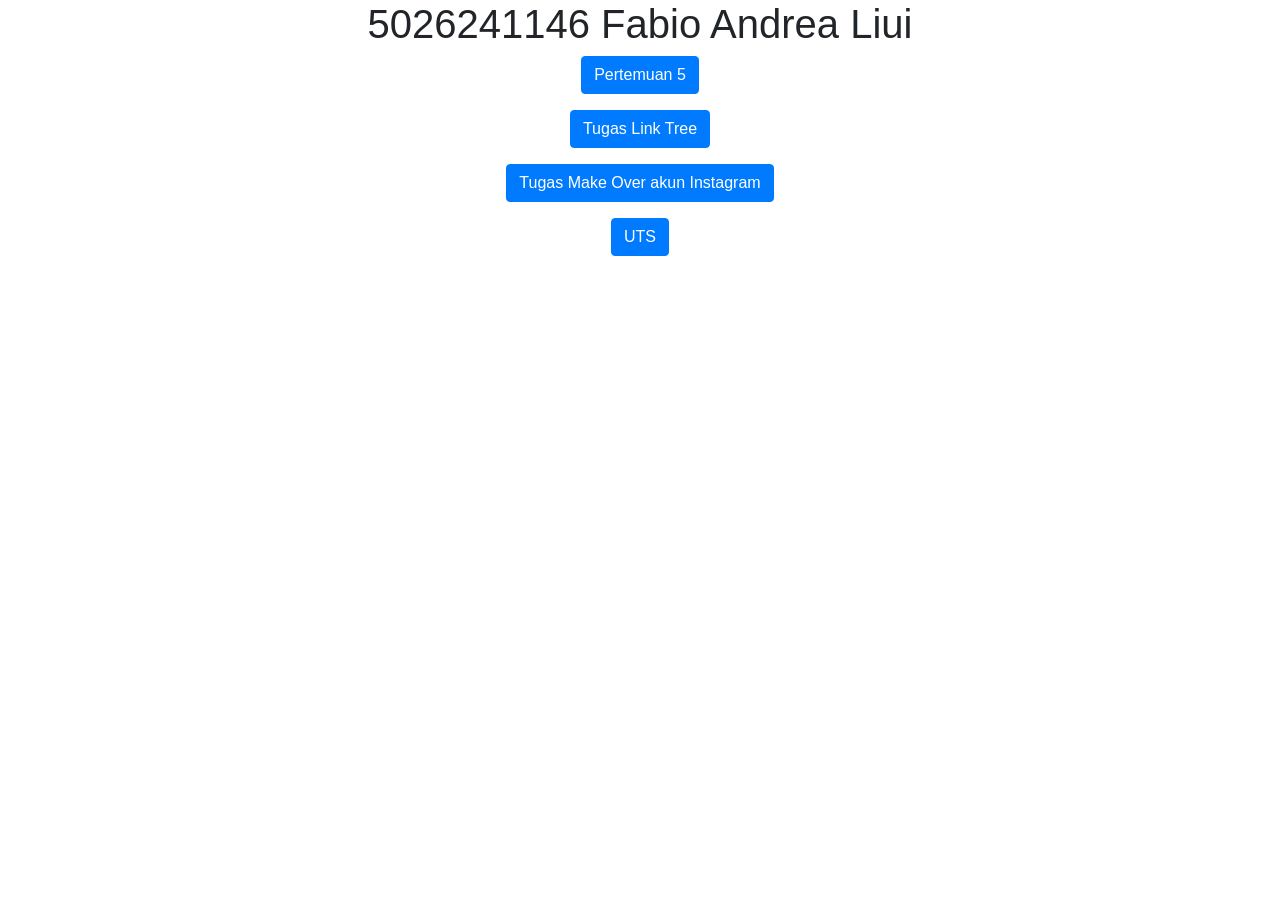
==== index.html @ 295b9748 "pertemuan 5" ====
<!DOCTYPE html>
<html lang="en">

<head>
    <title>5026241146</title>
    <meta charset="utf-8">
    <meta name="viewport" content="width=device-width, initial-scale=1">
    <link rel="stylesheet" href="https://cdn.jsdelivr.net/npm/bootstrap@4.6.2/dist/css/bootstrap.min.css">
    <script src="https://cdn.jsdelivr.net/npm/jquery@3.7.1/dist/jquery.slim.min.js"></script>
    <script src="https://cdn.jsdelivr.net/npm/popper.js@1.16.1/dist/umd/popper.min.js"></script>
    <script src="https://cdn.jsdelivr.net/npm/bootstrap@4.6.2/dist/js/bootstrap.bundle.min.js"></script>
</head>

<body>

    <div class="container">
<center>
    <h1>5026241146 Fabio Andrea Liui</h1>
    <p>
        <a href="pertemuan5.html" target="_blank" class="btn btn-primary">
            Pertemuan 5
        </a>
    </p>
        <p>
        <a href="" target="_blank" class="btn btn-primary">
            Tugas Link Tree
        </a>
    </p>
        <p>
        <a href="" target="_blank" class="btn btn-primary">
            Tugas Make Over akun Instagram
        </a>
    </p>
    </p>
        <p>
        <a href="" target="_blank" class="btn btn-primary">
            UTS
        </a>
    </p></center>
    </div>
</body>
</html>
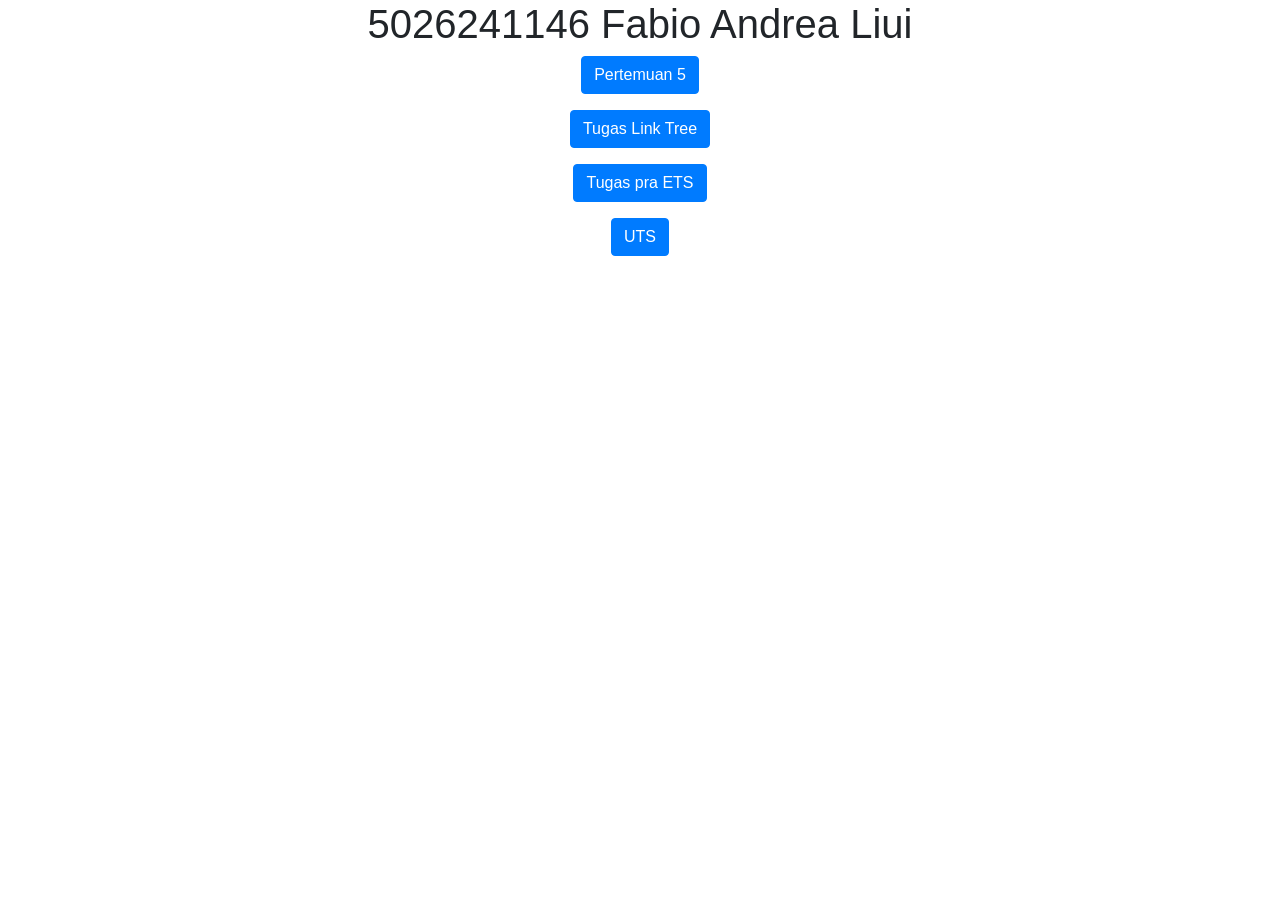
==== commit 334ba534: "Tugas Pra ETS" ====
--- a/index.html
+++ b/index.html
@@ -22,13 +22,13 @@
         </a>
     </p>
         <p>
-        <a href="" target="_blank" class="btn btn-primary">
+        <a href="TugasLinktree.html" target="_blank" class="btn btn-primary">
             Tugas Link Tree
         </a>
     </p>
         <p>
-        <a href="" target="_blank" class="btn btn-primary">
-            Tugas Make Over akun Instagram
+        <a href="tugas_ets.html" target="_blank" class="btn btn-primary">
+            Tugas pra ETS
         </a>
     </p>
     </p>
